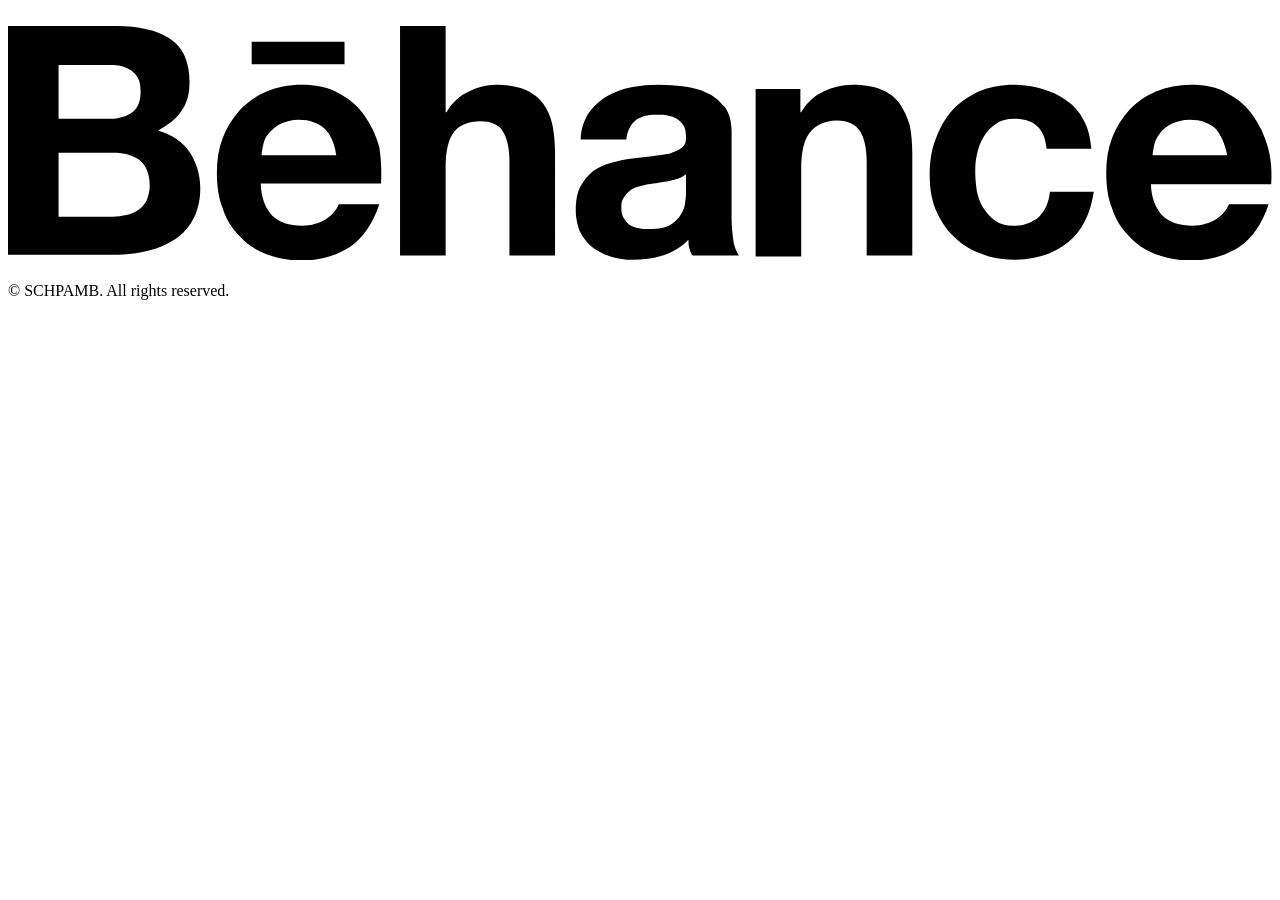
==== ag/index.html @ e1c5cfd7 "Add files via upload" ====
<!doctype html>
<html lang="en">
<head>
	<meta charset="utf-8">
	<meta name="viewport" content="width=device-width, initial-scale=1.0" />
	
	<title>SCHPAMB</title>
	<link rel="shortcut icon" href="images/schpamb__logo.png">
	<meta name="description" content="The online portfolio of SCHPAMB" />

  <link rel="preconnect" href="https://fonts.googleapis.com">
  <link rel="preconnect" href="https://fonts.gstatic.com" crossorigin>
  <link href="https://fonts.googleapis.com/css2?family=Kumbh+Sans:wght,YOPQ@100..900,300&display=swap" rel="stylesheet">
  <link rel="stylesheet" href="style.css">
</head>

<body>
	<div class="preloader-wrapper">
		<div class="preloader"></div>
	</div>
	
	<div class="page-content">
	
		<div id="header-anchor-js"></div>
		<header id="header-js" class="header">
			<div class="row">
				<div class="header-inner">
					<div class="header__logo">
						<img src="images/schpamb__logo.png" alt="" />
					</div>
					<div class="header__nav">
						<a href="https://www.behance.net/schpamb" target="_blank">
              <svg xmlns="http://www.w3.org/2000/svg" viewBox="0 0 152.5 28.2" aria-labelledby="IconBase-title-v-0-0-0-0-0-0-4-14-0-0 IconBase-description-v-0-0-0-0-0-0-4-14-0-0" role="graphics-symbol img" width="100%" height="100%" class="PrimaryNav-behanceLogo-jbj PrimaryNav-full-qXI PrimaryNav-whiteNavigationItem-pnH" aria-hidden="true" data-iid="v-0-0-0-0-0-0-4-14-0-0"><title id="IconBase-title-v-0-0-0-0-0-0-4-14-0-0">Behance</title><desc id="IconBase-description-v-0-0-0-0-0-0-4-14-0-0"></desc><g><!--[--><path d="M13.1 0c1.3 0 2.5.1 3.6.4 1.1.2 2 .6 2.8 1.1.8.5 1.4 1.2 1.8 2.1.4.9.6 2 .6 3.2 0 1.4-.3 2.6-1 3.5-.6.9-1.6 1.7-2.8 2.3 1.7.5 3 1.4 3.8 2.6.8 1.2 1.3 2.7 1.3 4.4 0 1.4-.3 2.6-.8 3.6s-1.3 1.9-2.2 2.5c-.9.6-2 1.1-3.2 1.4-1.2.3-2.4.5-3.6.5H0V0h13.1zm-.8 11.2c1.1 0 2-.3 2.7-.8.7-.5 1-1.4 1-2.5 0-.6-.1-1.2-.3-1.6-.2-.4-.5-.7-.9-1-.4-.2-.8-.4-1.3-.5-.5-.1-1-.1-1.6-.1H6.1v6.5h6.2zm.3 11.8c.6 0 1.2-.1 1.7-.2s1-.3 1.4-.6c.4-.3.7-.6 1-1.1.2-.5.4-1.1.4-1.8 0-1.4-.4-2.4-1.2-3.1-.8-.6-1.9-.9-3.2-.9H6.1V23h6.5zm19.3-.1c.8.8 2 1.2 3.6 1.2 1.1 0 2.1-.3 2.9-.8.8-.6 1.3-1.2 1.5-1.8h4.9c-.8 2.4-2 4.1-3.6 5.2-1.6 1-3.5 1.6-5.8 1.6-1.6 0-3-.3-4.3-.8-1.3-.5-2.3-1.2-3.2-2.2-.9-.9-1.6-2-2-3.3-.5-1.3-.7-2.7-.7-4.3 0-1.5.2-2.9.7-4.2.5-1.3 1.2-2.4 2.1-3.4.9-.9 2-1.7 3.2-2.2 1.3-.5 2.6-.8 4.2-.8 1.7 0 3.2.3 4.5 1 1.3.7 2.3 1.5 3.1 2.7.8 1.1 1.4 2.4 1.8 3.8.2 1.4.3 2.8.2 4.4H30.5c0 1.6.6 3.1 1.4 3.9zm6.3-10.5c-.7-.7-1.8-1.1-3.1-1.1-.9 0-1.6.2-2.2.5-.6.3-1 .7-1.4 1.1-.4.4-.6.9-.7 1.4-.1.5-.2.9-.2 1.3h9c-.2-1.5-.7-2.5-1.4-3.2zM52.8 0v10.4h.1c.7-1.2 1.6-2 2.7-2.5s2.1-.8 3.2-.8c1.5 0 2.7.2 3.6.6.9.4 1.7 1 2.2 1.7.5.7.9 1.6 1.1 2.6.2 1 .3 2.1.3 3.4v12.3h-5.5V16.4c0-1.7-.3-2.9-.8-3.7-.5-.8-1.4-1.2-2.7-1.2-1.5 0-2.6.5-3.2 1.3-.7.9-1 2.4-1 4.4v10.5h-5.5V0h5.5zM70 10.6c.6-.9 1.3-1.5 2.2-2.1.9-.5 1.9-.9 3-1.1 1.1-.2 2.2-.3 3.3-.3 1 0 2 .1 3.1.2 1 .1 2 .4 2.8.8.9.4 1.5 1 2.1 1.7.5.7.8 1.7.8 2.9v10.5c0 .9.1 1.8.2 2.6s.4 1.5.7 1.9h-5.6c-.2-.2-.3-.6-.4-.9-.1-.3-.1-.7-.1-1-.9.9-1.9 1.5-3.1 1.9-1.2.4-2.4.5-3.6.5-1 0-1.8-.1-2.7-.4-.8-.2-1.5-.6-2.2-1.1-.6-.5-1.1-1.1-1.5-1.9-.3-.8-.5-1.6-.5-2.7s.2-2.1.6-2.8c.4-.7.9-1.3 1.5-1.8.6-.4 1.4-.8 2.2-1 .8-.2 1.6-.4 2.5-.5l2.4-.3c.8-.1 1.5-.2 2.1-.3.6-.2 1.1-.4 1.5-.7.4-.3.5-.7.5-1.3 0-.6-.1-1.1-.3-1.4-.2-.3-.5-.6-.8-.8-.3-.2-.7-.3-1.1-.4-.4-.1-.9-.1-1.4-.1-1.1 0-1.9.2-2.5.7-.6.5-1 1.3-1.1 2.3h-5.5c0-1.2.4-2.3.9-3.1zm10.9 7.8c-.3.1-.7.2-1.1.3-.4.1-.8.1-1.3.2-.4.1-.9.1-1.3.2l-1.2.3c-.4.1-.8.3-1 .5-.3.2-.5.5-.7.8-.3.4-.3.8-.3 1.3s.1.9.3 1.2c.2.3.4.6.7.8.3.2.7.3 1.1.4.4.1.8.1 1.3.1 1.1 0 1.9-.2 2.5-.5.6-.4 1-.8 1.3-1.3.3-.5.5-1 .5-1.5.1-.5.1-.9.1-1.2v-2.1c-.3.2-.6.4-.9.5zM95.6 7.6v2.8h.1c.7-1.2 1.6-2 2.7-2.5s2.3-.8 3.4-.8c1.5 0 2.7.2 3.6.6 1 .4 1.7 1 2.2 1.7.5.7.9 1.6 1.2 2.6.2 1 .3 2.1.3 3.4v12.3h-5.5V16.4c0-1.7-.3-2.9-.8-3.7-.5-.8-1.4-1.3-2.8-1.3-1.5 0-2.6.6-3.3 1.5-.7.9-1 2.4-1 4.4v10.5h-5.5V7.6h5.4zm25.8 3.6c-.9 0-1.6.2-2.2.6-.6.4-1.1.9-1.5 1.6-.4.6-.6 1.3-.8 2.1-.2.8-.2 1.5-.2 2.3 0 .7.1 1.5.2 2.2.2.8.4 1.4.8 2 .4.6.8 1.1 1.4 1.5.6.4 1.3.6 2.2.6 1.3 0 2.3-.4 3.1-1.1.7-.7 1.2-1.7 1.3-3h5.3c-.4 2.7-1.4 4.7-3.1 6.1-1.7 1.4-3.9 2.1-6.6 2.1-1.5 0-2.9-.3-4.1-.8-1.3-.5-2.3-1.2-3.2-2.1-.9-.9-1.6-2-2.1-3.2-.5-1.3-.7-2.6-.7-4.1 0-1.6.2-3 .7-4.3.5-1.3 1.1-2.5 2-3.5.9-1 2-1.7 3.2-2.3 1.3-.5 2.7-.8 4.3-.8 1.2 0 2.3.2 3.4.5s2.1.8 2.9 1.4c.9.6 1.6 1.4 2.1 2.4.5.9.8 2.1.9 3.4h-5.4c-.2-2.4-1.5-3.6-3.9-3.6zm-92-9.3h11.2v2.7H29.4zm109.9 21c.8.8 2.1 1.2 3.6 1.2 1.1 0 2.1-.3 2.9-.8.8-.6 1.3-1.2 1.5-1.8h4.8c-.8 2.4-2 4.1-3.6 5.2-1.6 1-3.5 1.6-5.8 1.6-1.6 0-3-.3-4.3-.8-1.3-.5-2.3-1.2-3.2-2.2-.9-.9-1.6-2-2-3.3-.5-1.3-.7-2.7-.7-4.3 0-1.5.2-2.9.7-4.2.5-1.3 1.2-2.4 2.1-3.4.9-.9 2-1.7 3.2-2.2 1.3-.5 2.7-.8 4.2-.8 1.7 0 3.2.3 4.4 1 1.3.7 2.3 1.5 3.1 2.7.8 1.1 1.4 2.4 1.8 3.8.4 1.4.5 2.9.4 4.5h-14.5c0 1.5.6 3 1.4 3.8zm6.4-10.5c-.7-.7-1.8-1.1-3.1-1.1-.9 0-1.6.2-2.2.5-.6.3-1.1.7-1.4 1.1-.3.4-.6.9-.7 1.4-.1.5-.2.9-.2 1.3h9c-.3-1.5-.8-2.5-1.4-3.2z"></path><!--]--></g></svg>
            </a>
					</div>
				</div>
			</div>
		</header>
		
		<main>
      <div id="work" class="work active">
        <div class="work__item active ag">
          <img src="images/work/x01.png" alt="" />
          <img src="images/work/x02.png" alt="" />
          <img src="images/work/x03.png" alt="" />
          <img src="images/work/x04.png" alt="" />
          <img src="images/work/x05.png" alt="" />
          <img src="images/work/x06.png" alt="" />
          <img src="images/work/x07.png" alt="" />
          <img src="images/work/x08.png" alt="" />
          <img src="images/work/x09.png" alt="" />
          <img src="images/work/x10.png" alt="" />
          <img src="images/work/x11.png" alt="" />
          <img src="images/work/x12.jpg" alt="" />
        </div><!--close .work__item-->
		</main>

		<footer class="footer">
			<div class="footer__copyright">
				&copy; <span id="current-year"></span> SCHPAMB. All rights reserved.
			</div>
		</footer><!--close .footer-->
		
	</div><!--close .page-content-->
	
	<script src="https://static.tumblr.com/yjiptxh/8dUoiabqg/jquery.js"></script>
  <script src="script.js"></script>
</body>
</html>
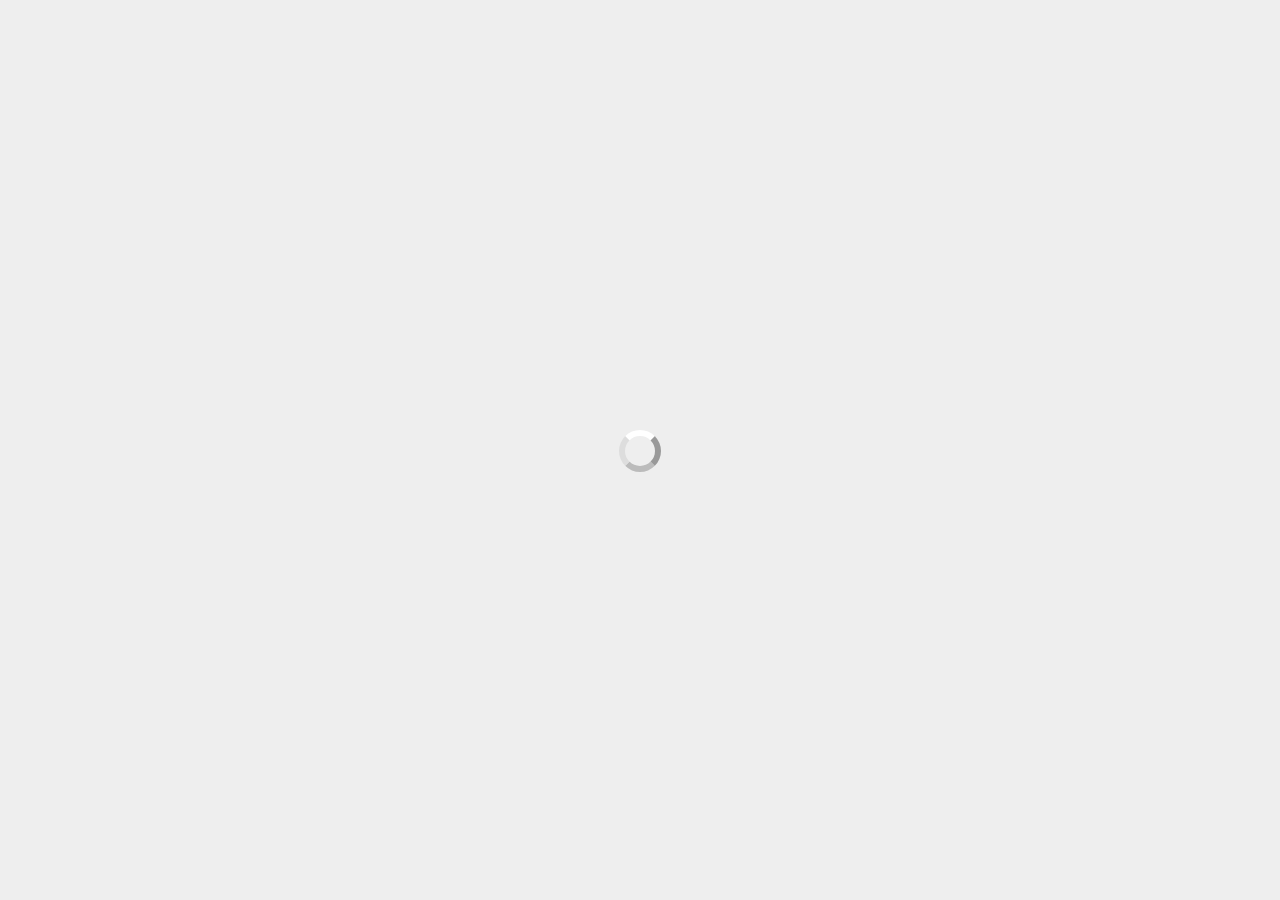
==== commit 1b80f503: "Add files via upload" ====
--- a/ag/index.html
+++ b/ag/index.html
@@ -5,13 +5,13 @@
 	<meta name="viewport" content="width=device-width, initial-scale=1.0" />
 	
 	<title>SCHPAMB</title>
-	<link rel="shortcut icon" href="images/schpamb__logo.png">
+	<link rel="shortcut icon" href="/images/schpamb__logo.png">
 	<meta name="description" content="The online portfolio of SCHPAMB" />
 
   <link rel="preconnect" href="https://fonts.googleapis.com">
   <link rel="preconnect" href="https://fonts.gstatic.com" crossorigin>
   <link href="https://fonts.googleapis.com/css2?family=Kumbh+Sans:wght,YOPQ@100..900,300&display=swap" rel="stylesheet">
-  <link rel="stylesheet" href="style.css">
+  <link rel="stylesheet" href="/style.css">
 </head>
 
 <body>
@@ -26,7 +26,7 @@
 			<div class="row">
 				<div class="header-inner">
 					<div class="header__logo">
-						<img src="images/schpamb__logo.png" alt="" />
+						<a href="/"><img src="/images/schpamb__logo.png" alt="" /></a>
 					</div>
 					<div class="header__nav">
 						<a href="https://www.behance.net/schpamb" target="_blank">
@@ -40,18 +40,18 @@
 		<main>
       <div id="work" class="work active">
         <div class="work__item active ag">
-          <img src="images/work/x01.png" alt="" />
-          <img src="images/work/x02.png" alt="" />
-          <img src="images/work/x03.png" alt="" />
-          <img src="images/work/x04.png" alt="" />
-          <img src="images/work/x05.png" alt="" />
-          <img src="images/work/x06.png" alt="" />
-          <img src="images/work/x07.png" alt="" />
-          <img src="images/work/x08.png" alt="" />
-          <img src="images/work/x09.png" alt="" />
-          <img src="images/work/x10.png" alt="" />
-          <img src="images/work/x11.png" alt="" />
-          <img src="images/work/x12.jpg" alt="" />
+          <img src="/images/work/x01.png" alt="" />
+          <img src="/images/work/x02.png" alt="" />
+          <img src="/images/work/x03.png" alt="" />
+          <img src="/images/work/x04.png" alt="" />
+          <img src="/images/work/x05.png" alt="" />
+          <img src="/images/work/x06.png" alt="" />
+          <img src="/images/work/x07.png" alt="" />
+          <img src="/images/work/x08.png" alt="" />
+          <img src="/images/work/x09.png" alt="" />
+          <img src="/images/work/x10.png" alt="" />
+          <img src="/images/work/x11.png" alt="" />
+          <img src="/images/work/x12.jpg" alt="" />
         </div><!--close .work__item-->
 		</main>
 
@@ -64,6 +64,6 @@
 	</div><!--close .page-content-->
 	
 	<script src="https://static.tumblr.com/yjiptxh/8dUoiabqg/jquery.js"></script>
-  <script src="script.js"></script>
+  <script src="/script.js"></script>
 </body>
 </html>
--- a/style.css
+++ b/style.css
@@ -0,0 +1,180 @@
+body {
+	background: #eee;
+	color: #777;
+	font-family: "Kumbh Sans", sans-serif;
+	font-weight: 400;
+	overflow: hidden;
+}
+body.scroll { overflow: visible; }
+body.coma { overflow: hidden; }
+a {
+	color: #777;
+	outline: 3px dashed rgba(255,255,255,0);
+	outline-offset: -3px;
+	text-decoration: none;
+	transition:.5s;
+}
+a:hover { opacity: 0.3; }
+a:focus {
+	outline: 3px dashed #fff;
+	outline-offset: -3px;
+}
+header,
+main,
+footer,
+div {
+	box-sizing: border-box;
+}
+
+.preloader-wrapper {
+	height: 100vh;
+	left: 0;
+	position: absolute;
+	top: 0;
+	width: 100%;
+	z-index: 99999;
+}
+.preloader {
+	animation: rotate 0.5s infinite linear;
+	-webkit-animation: rotate 0.5s infinite linear;
+	background-color: transparent;
+	border: 6px solid #fff;
+	border-bottom-color: #bbb;
+	border-left-color: #ddd;
+	border-right-color: #999;
+	border-radius: 50%;
+	height: 42px;
+	left: 0;
+	margin: -20px auto 0 auto;
+	position: fixed;
+	right: 0;
+	text-indent: -99999px;
+	top: 50%;
+	width: 42px;
+	z-index: 99999;
+}
+@keyframes rotate {
+	0%    { transform: rotate(0deg); }
+	100%  { transform: rotate(360deg); }
+}
+@-webkit-keyframes rotate {
+	0%    { -webkit-transform: rotate(0deg); }
+	100%  { -webkit-transform: rotate(360deg); }
+}
+
+.page-content {
+	display: none;
+	margin: 0 auto;
+	max-width: 1200px;
+	width: 100%;
+	z-index: 99999;	
+}
+.row {
+	margin: 0 auto;
+	max-width: 1200px;
+}
+
+/* Overwrites */
+.tmblr-lightbox {
+	display: none !important; /* disable tmblr lightbox */
+}
+
+/* Header section */
+.header {
+	padding: 10px;
+}
+.header-inner {
+	align-items: stretch;
+	display: flex;
+}
+.header__logo {
+	width: 40%;
+}
+.header__logo img {
+	max-height: 50px;
+}
+.header__nav {
+	text-align: right;
+	width: 60%;
+}
+.header__nav a {
+	display: inline-block;
+	line-height: 50px;
+	padding: 0 10px;
+}
+.header__nav a svg {
+	height: 14px;
+}
+
+/* Work section */
+main {
+	/*display: flex;
+	flex: 1; /* Pushes header up and footer down, filling all remaining space */
+}
+.work {
+	box-sizing: border-box;
+}
+.work.active {
+	display: block;
+}
+.work__item {
+	aspect-ratio: 3/2;
+	display: flex;
+	overflow: hidden;
+	opacity: 1;
+	margin: 10px;
+	transition: 0.5s;
+}
+.work__item:hover {
+  filter: grayscale(100%);
+  -webkit-filter: grayscale(100%);
+  opacity: 0.3;
+}
+.work.active .work__item {
+	display: none;
+}
+.work.active .work__item.active {
+  aspect-ratio: auto;
+	display: block;
+  filter: none;
+  -webkit-filter: none;
+	opacity: 1;
+  padding-bottom: 40px;
+}
+.work__item img {
+	display: none;
+	height: 100%;
+	width: 100%;
+}
+.work__item img:first-child {
+	display: block;
+	object-fit: cover;
+}
+.work__item.active img {
+	display: block;
+	object-fit: contain;
+}
+
+/* Footer section */
+.footer {
+	background: #fff;
+	display: none;
+	font-size: 12px;
+	line-height: 12px;
+	padding: 20px 0;
+	text-align: center;
+}
+
+@media only screen and (min-width: 640px) {
+	.work {
+		flex: 1;
+		display: grid;
+		grid-template-columns: repeat(2, 1fr); /* 2 items per row */
+	}
+}
+
+@media only screen and (min-width: 1024px) {
+	.work {
+		/* grid-template-columns: repeat(3, 1fr); /* 3 items per row */
+	}
+}
